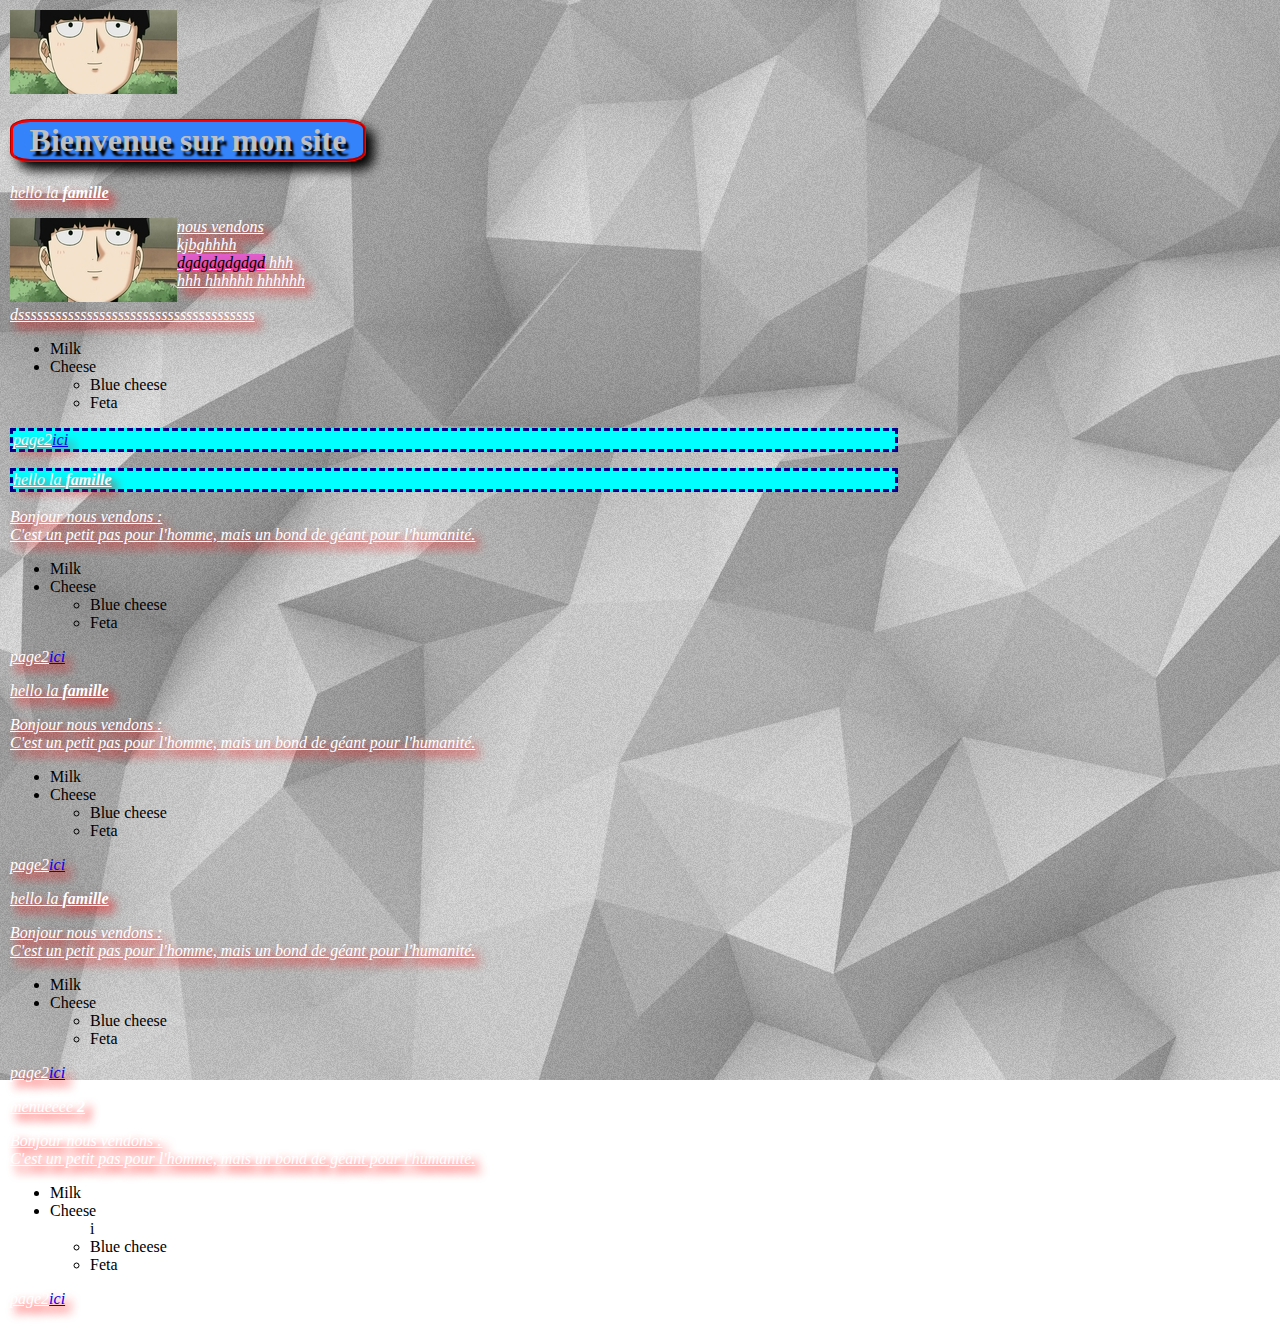
==== index.html @ 1daa8feb "firt save" ====
<!DOCTYPE html>
<html lang="en">
<head>
    <meta charset="UTF-8">
    <meta name="viewport" content="width=device-width, initial-scale=1.0">
    <title>Document</title>
    <link rel="stylesheet" href="./css/style.css">
    <link rel="stylesheet" href="./css/style2.css">
</head>
<body>
    <a href="./image/Mobbb.jpg" target="_blank"><img src="./image/mobbbmini.jpg" alt="ce dessin est très moche"/></a>
    <h1 id="menu1">Bienvenue sur mon site</h1>
    <p><em> hello la <strong>famille</strong></em></p>
    <p id="pflottante"> <img src="./image/mobbbmini.jpg" class="imageflottante" alt="flottant"/> nous vendons kjbghhhh <mark>dgdgdgdgdgd</mark> hhh hhh hhhhhh hhhhhh
    
    <p class="dessous">dssssssssssssssssssssssssssssssssssssss</p>
      
            <ul>
                <li>Milk</li>
                <li>Cheese
                    <ul>
                        <li>Blue cheese</li>
                        <li>Feta</li>
                    </ul>
                </li>
            </ul>
    </p>
    <p class="menuclass">page2<a href="./page/sangoku.html" >ici</a></p>


    <p class="menuclass"><em> hello la <strong>famille</strong></em></p>
    <p> Bonjour nous vendons :<br/>

        
            C'est un petit pas pour l'homme, mais un bond de géant pour l'humanité.
      
            <ul>
                <li>Milk</li>
                <li>Cheese
                    <ul>
                        <li>Blue cheese</li>
                        <li>Feta</li>
                    </ul>
                </li>
            </ul>
    </p>
    <p>page2<a href="./page/sangoku.html">ici</a></p>
    <p><em> hello la <strong>famille</strong></em></p>
    <p> Bonjour nous vendons :<br/>

        
            C'est un petit pas pour l'homme, mais un bond de géant pour l'humanité.
      
            <ul>
                <li>Milk</li>
                <li>Cheese
                    <ul>
                        <li>Blue cheese</li>
                        <li>Feta</li>
                    </ul>
                </li>
            </ul>
    </p>
    <p>page2<a href="./page/sangoku.html">ici</a></p>
    <p><em> hello la <strong>famille</strong></em></p>
    <p> Bonjour nous vendons :<br/>

        
            C'est un petit pas pour l'homme, mais un bond de géant pour l'humanité.
      
            <ul>
                <li>Milk</li>
                <li>Cheese
                    <ul>
                        <li>Blue cheese</li>
                        <li>Feta</li>
                    </ul>
                </li>
            </ul>
    </p>
    <p id="menu2">page2<a href="./page/sangoku.html">ici</a></p>
    <p><em> menueeee <strong>2</strong></em></p>
    <p> Bonjour nous vendons :<br/>

        
            C'est un petit pas pour l'homme, mais un bond de géant pour l'humanité.
      
            <ul>
                <li>Milk</li>
                <li>Cheese
                    <ul>i
                        <li>Blue cheese</li>
                        <li>Feta</li>
                    </ul>
                </li>
            </ul>
    </p>
    <p>page2<a href="./page/sangoku.html">ici</a></p>
</body>
</html>
---- css/style.css ----
@font-face {
    font-family: 'fontsy';
    src: url('./fonts/Oxanium-Bold.ttf') format('ttf');      
}
body{
    /* gdghdhgdhgdfhyd
    fhfytfytfytfytf */

    background: url("../image/low_poly_background.jpg") fixed no-repeat ;
}
p{
    color: white;
    font-family:'fontsy';
}
---- css/style2.css ----
html,
body {
  margin: 5px;
 
}
p
{
    /* font-family: "Arial Black"; */
    font-style: italic;
    font-weight: normal;
    text-decoration: underline;
    text-shadow: 6px 6px 10px red;
}
h1 
{  
  text-align: center ;
  border:3px red groove ;
  border-radius: 20px / 10px;
  box-shadow: 8px 8px 12px black;
  width: 350px;
  text-shadow:3px 5px 2px black;
}
/* @font-face {
  font-family: 'fontsy';
  src: url('./fonts/Oxanium-Bold.ttf') format('ttf');      
}

p{
  color: white;
  font-family:'fontsy';
} */
#canvas-pattern {
  position: fixed;
  top: 0;
  left: 0;
  z-index: 1;
  width: 30px;
  height: 30px;
}
#menu1 {
  color: silver;
  background-color:rgb(52, 131, 250);
}
.menuclass{
  max-width: 70%;
  border: darkblue dashed;
  background-color: cyan;
}
.imageflottante
{
  float: left;
}
.dessous
{
  clear: both;
}
#pflottante
{
  /* background-color: darkorange; */
  width: 300px; 

}
mark {
  background-color: rgb(223, 94, 205);
  
  
}
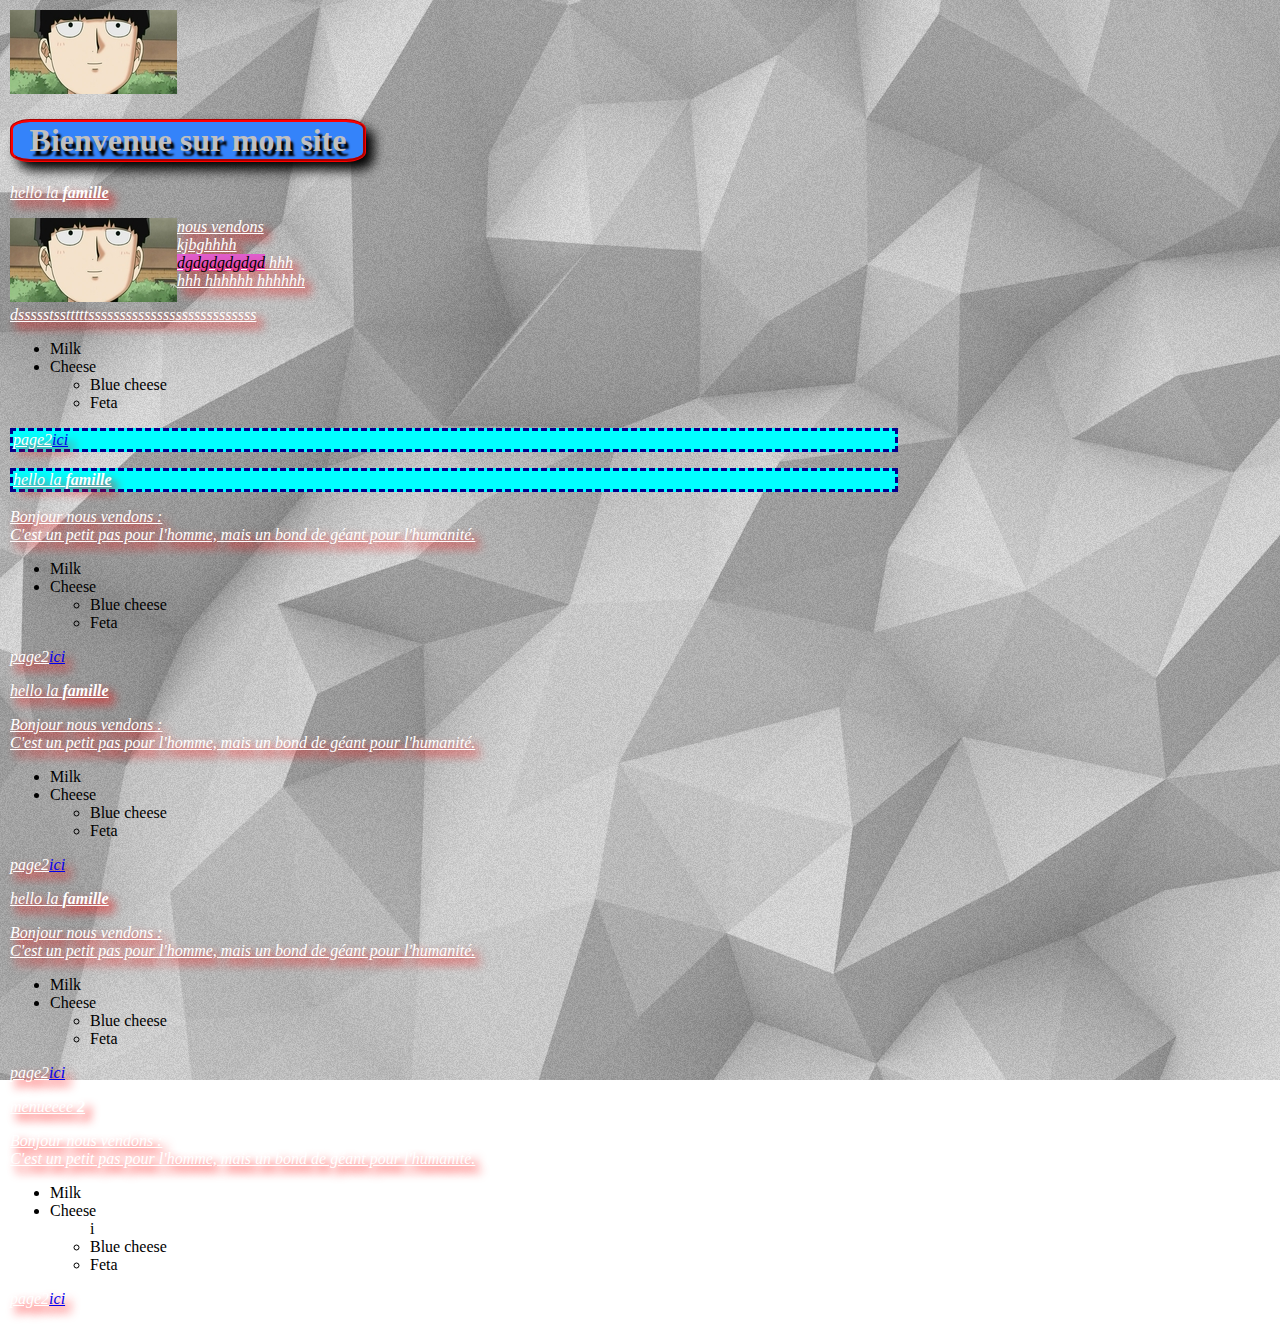
==== commit d6d7a3be: "2nd save" ====
--- a/index.html
+++ b/index.html
@@ -13,7 +13,7 @@
     <p><em> hello la <strong>famille</strong></em></p>
     <p id="pflottante"> <img src="./image/mobbbmini.jpg" class="imageflottante" alt="flottant"/> nous vendons kjbghhhh <mark>dgdgdgdgdgd</mark> hhh hhh hhhhhh hhhhhh
     
-    <p class="dessous">dssssssssssssssssssssssssssssssssssssss</p>
+    <p class="dessous">dssssstsstttttsssssssssssssssssssssssssss</p>
       
             <ul>
                 <li>Milk</li>
